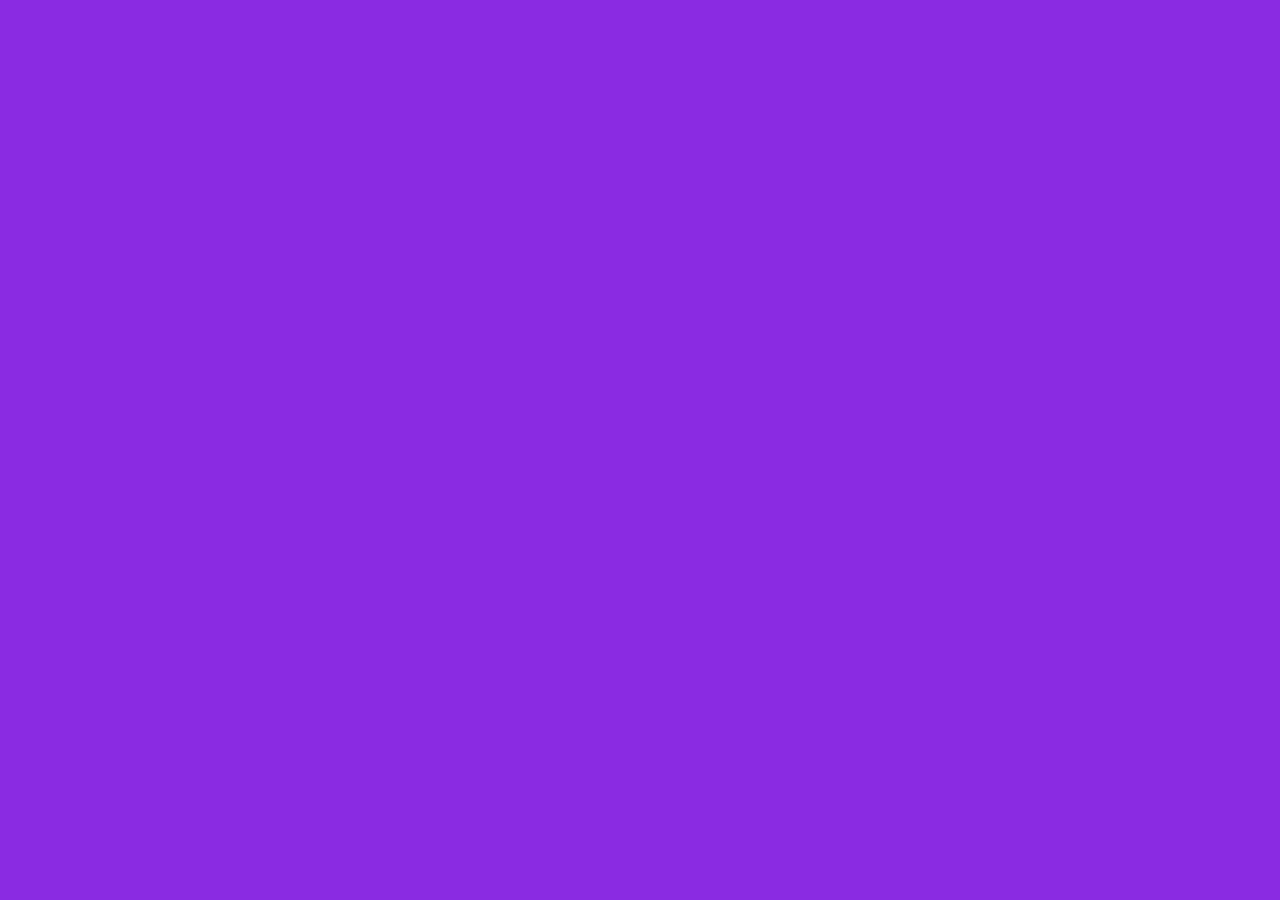
==== HTML/RESPONSIVE DESIGN/RESPONSIVE DESIGN.html @ cc30d0e6 "this is my first git project" ====
<!DOCTYPE html>
<html lang="en">
<head>
    <meta name="viewport" content="width=device.width, initial-scale=1.0">
    <link rel="stylesheet" href="RESPONSIVE DESIGN.css">
    <title>Document</title>
</head>
<!--Tablet - 768px
    Laptop-1024px
    PC - 1280px--(max pixel)-->
<body>
    
</body>
</html>
---- HTML/RESPONSIVE DESIGN/RESPONSIVE DESIGN.css ----
*{
    margin: 0;
    padding: 0;
}

body{
    background-color: blueviolet;
}
@media (max-width: 768px) {
    body{
        background-color: #FFD3A3;
    }
}
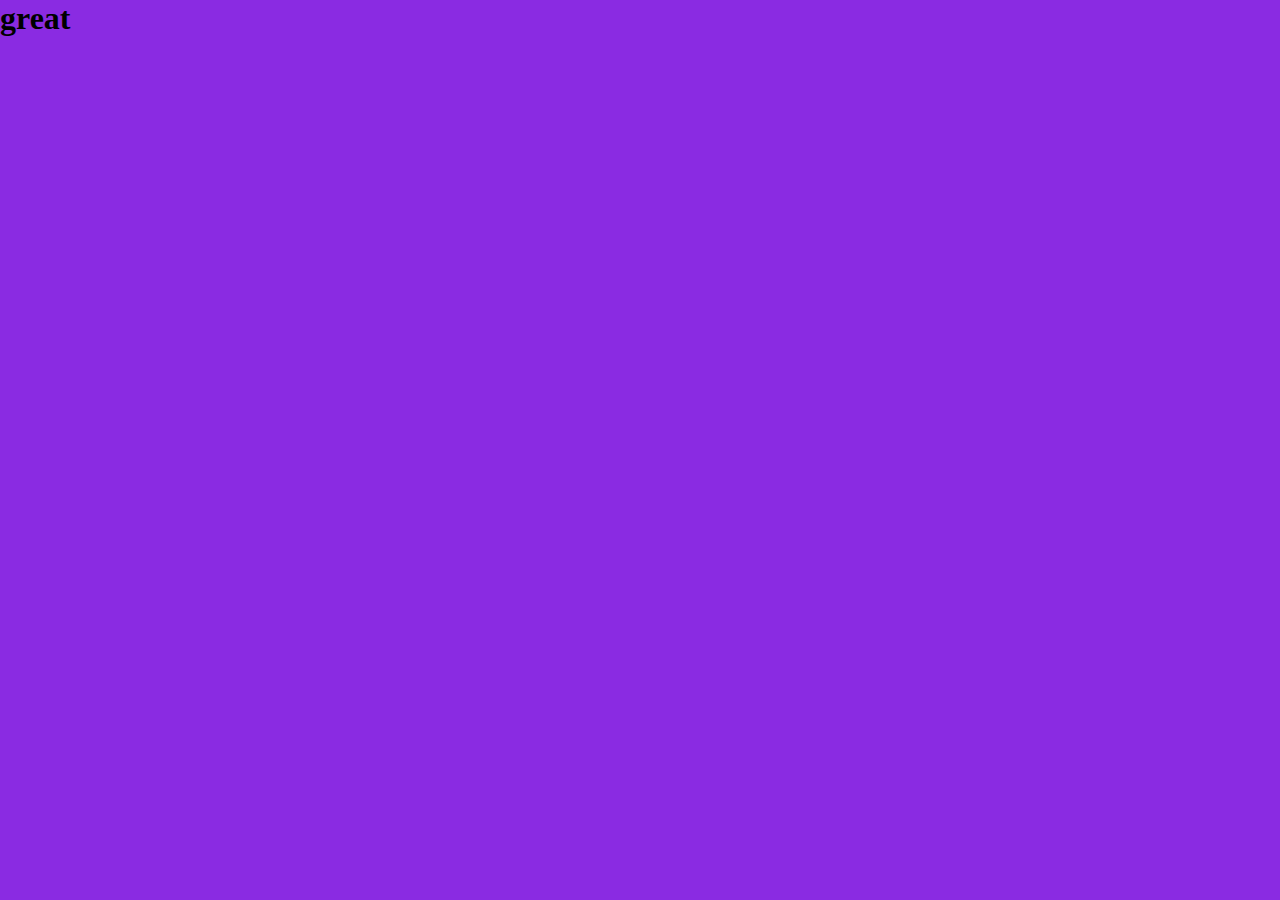
==== commit 1ae6fad6: "my change" ====
--- a/HTML/RESPONSIVE DESIGN/RESPONSIVE DESIGN.html
+++ b/HTML/RESPONSIVE DESIGN/RESPONSIVE DESIGN.html
@@ -9,6 +9,6 @@
     Laptop-1024px
     PC - 1280px--(max pixel)-->
 <body>
-    
+    <h1>great</h1>
 </body>
 </html>